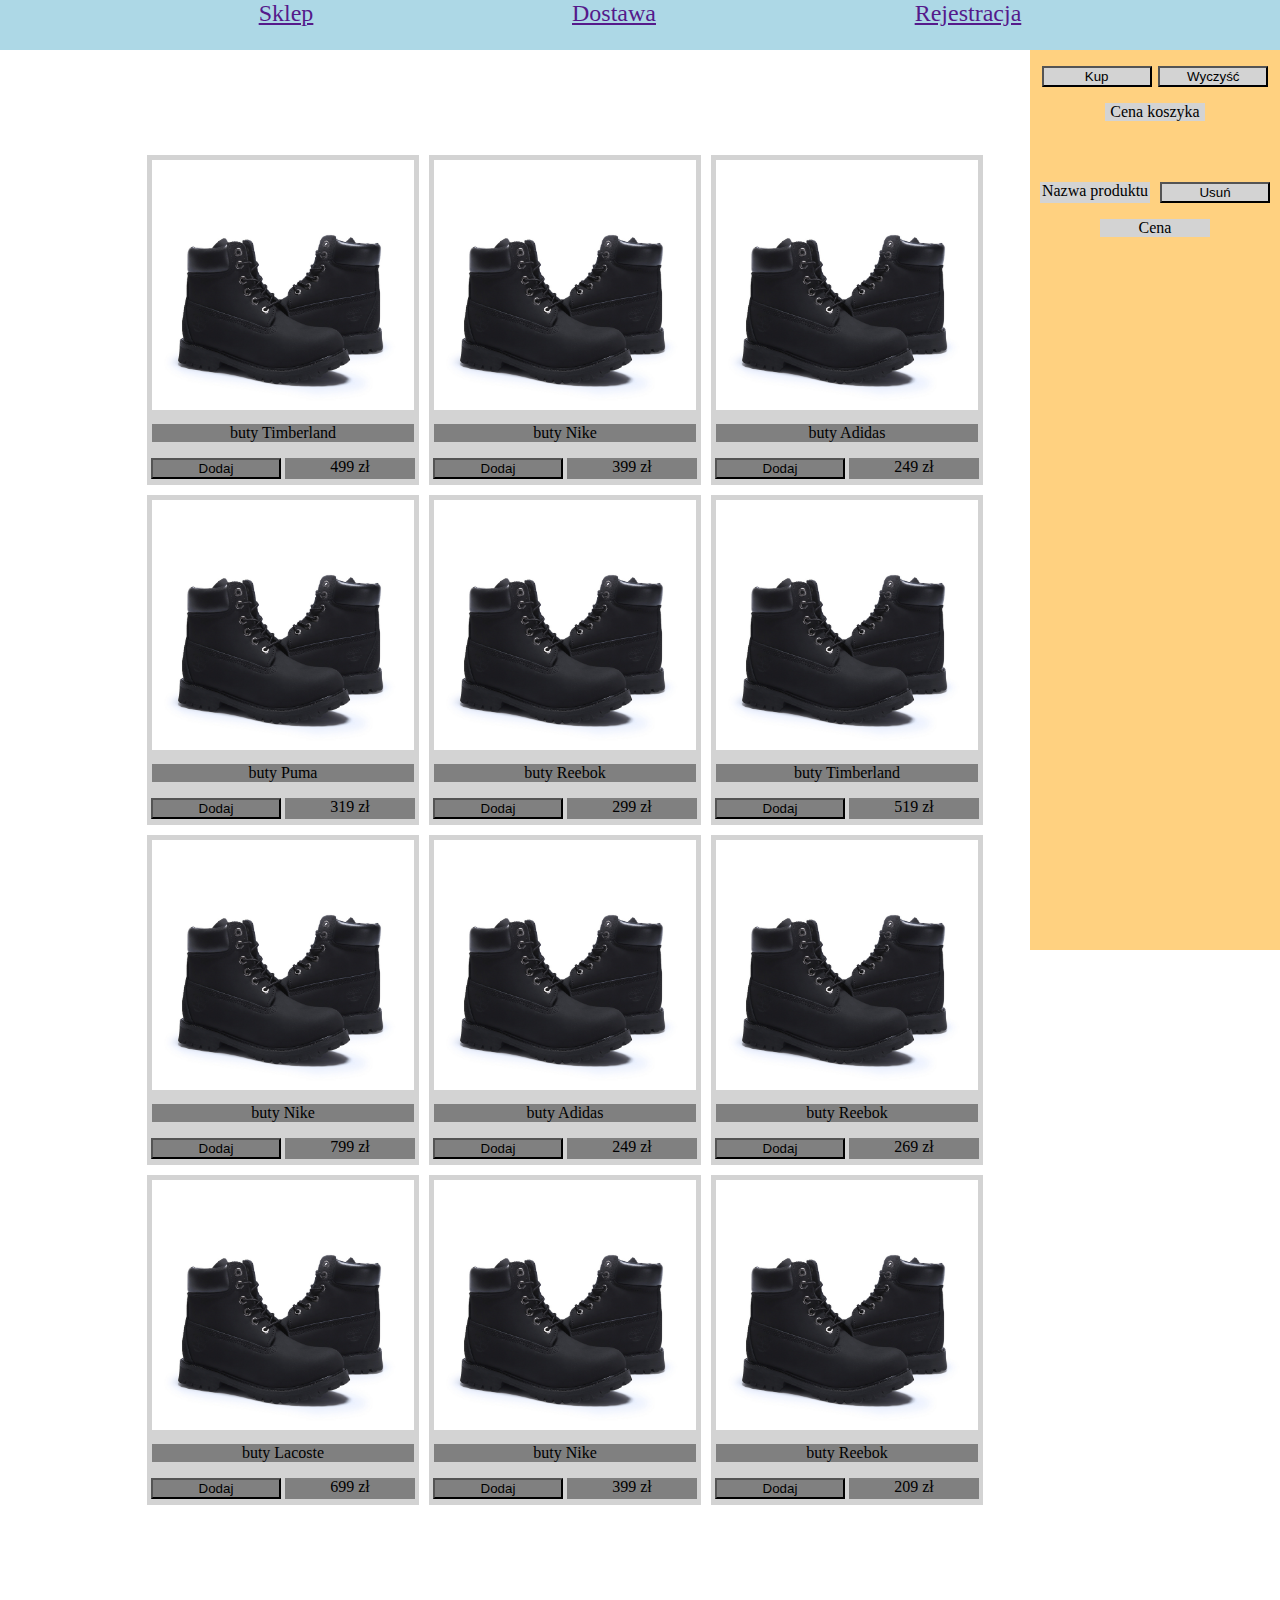
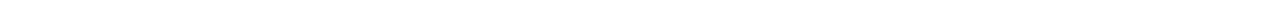
==== Zaliczenie/index.html @ 21847b8c "second commit" ====
<!DOCTYPE html>
<html lang="en">
<head>
    <meta charset="UTF-8">
    <title>Title</title>
    <link rel="stylesheet" href="styles.css">
    <script src="jquery-3.5.1.min.js"></script>
    <script src ="script.js"></script>
</head>
<body>

    <div class="container">
        <div class="menu">
                <span><a href="">Sklep</a></span>
                <span><a href="">Dostawa</a></span>
                <span><a href="">Rejestracja</a></span>
        </div>

        <div class="basket">
            <div class="box1">
            <p>
                <button id ="buy">Kup</button>
                <button id ="clear">Wyczyść</button>
            </p>
            <p>
                <span id ="basketPrice">Cena koszyka</span>
            </p>
            </div>

            <div id="box2">
                <p>
                    <span id ="nameB">Nazwa produktu</span>
                    <button id ="delete">Usuń</button>
                </p>
                <p>
                    <span id ="priceB">Cena</span>
                </p>
            </div>
        </div>

        <div class="items">
            <div class="box3">
                <img src="zadanie.jpg" alt="shoes"/>
                <span class="name">buty Timberland</span>
                <p>
                    <button class="add">Dodaj</button>
                    <span class="price">499 zł</span>
                </p>
            </div>

            <div class="box3">
                <img src="zadanie.jpg" alt="shoes"/>
                <span class="name">buty Nike</span>
                <p>
                    <button class="add">Dodaj</button>
                    <span class="price">399 zł</span>
                </p>
            </div>

            <div class="box3">
                <img src="zadanie.jpg" alt="shoes"/>
                <span class="name">buty Adidas</span>
                <p>
                    <button class="add">Dodaj</button>
                    <span class="price">249 zł</span>
                </p>
            </div>

            <div class="box3">
                <img src="zadanie.jpg" alt="shoes"/>
                <span class="name">buty Puma</span>
                <p>
                    <button class="add">Dodaj</button>
                    <span class="price">319 zł</span>
                </p>
            </div>

            <div class="box3">
                <img src="zadanie.jpg" alt="shoes"/>
                <span class="name">buty Reebok</span>
                <p>
                    <button class="add">Dodaj</button>
                    <span class="price">299 zł</span>
                </p>
            </div>

            <div class="box3">
                <img src="zadanie.jpg" alt="shoes"/>
                <span class="name">buty Timberland</span>
                <p>
                    <button class="add">Dodaj</button>
                    <span class="price">519 zł</span>
                </p>
            </div>

            <div class="box3">
                <img src="zadanie.jpg" alt="shoes"/>
                <span class="name">buty Nike</span>
                <p>
                    <button class="add">Dodaj</button>
                    <span class="price">799 zł</span>
                </p>
            </div>

            <div class="box3">
                <img src="zadanie.jpg" alt="shoes"/>
                <span class="name">buty Adidas</span>
                <p>
                    <button class="add">Dodaj</button>
                    <span class="price">249 zł</span>
                </p>
            </div>

            <div class="box3">
                <img src="zadanie.jpg" alt="shoes"/>
                <span class="name">buty Reebok</span>
                <p>
                    <button class="add">Dodaj</button>
                    <span class="price">269 zł</span>
                </p>
            </div>

            <div class="box3">
                <img src="zadanie.jpg" alt="shoes"/>
                <span class="name">buty Lacoste</span>
                <p>
                    <button class="add">Dodaj</button>
                    <span class="price">699 zł</span>
                </p>
            </div>

            <div class="box3">
                <img src="zadanie.jpg" alt="shoes"/>
                <span class="name">buty Nike</span>
                <p>
                    <button class="add">Dodaj</button>
                    <span class="price">399 zł</span>
                </p>
            </div>

            <div class="box3">
                <img src="zadanie.jpg" alt="shoes"/>
                <span class="name">buty Reebok</span>
                <p>
                    <button class="add">Dodaj</button>
                    <span class="price">209 zł</span>
                </p>
            </div>
        </div>
    </div>

</body>
</html>
---- Zaliczenie/styles.css ----
body {
    margin: 0;
}
.menu {
    display: flex;
    flex-direction: row;
    width: 100%;
    height: 50px;
    background-color: lightblue;
    justify-content: space-evenly;
    font-size: 1.5em;
}

p {
    display: flex;
    flex-direction: row;
    justify-content: space-evenly;
}

.basket {
    display: inline-block;
    width: 250px;
    height: 100vh;
    background-color: rgba(255,209,128);
    float: right;
    position: sticky;
    top: 0;
}

.box1 {
    height:100px;
    width: 240px;
    item-align: center;
    margin: 5px;
    justify-content: center;
}

#buy {
    width: 110px;
    background-color: lightgray;
    text-align: center;
}

#clear {
    width: 110px;
    background-color: lightgray;
    text-align: center;
}

#basketPrice {
    width: 100px;
    background-color: lightgray;
    text-align: center;
}

.box2 {
    height:100px;
    width: 240px;
    item-align: center;
    margin: 5px;
    justify-content: center;
}

#nameB {
    width: 110px;
    background-color: lightgray;
    text-align: center;
}

#delete {
    width: 110px;
    background-color: lightgray;
    text-align: center;
}

#priceB {
    width: 110px;
    background-color: lightgray;
    text-align: center;
}

.box3{
   height:330px;
   width: 272px;
   background-color: lightgray;
   item-align: center;
   margin: 5px;
   justify-content: center;
}

.items {
    display: flex;
    flex-direction: row;
    justify-content: center;
    margin: 100px;
    flex-wrap: wrap;
}

.items img {
    height: 250px;
    margin: 5px;
}

.name {
    display: flex;
    flex-direction: row;
    justify-content: center;
    background-color: gray;
    margin: 5px;
}

.add {
    width: 130px;
    background-color: gray;
    text-align: center;
}

.price {
    width: 130px;
    background-color: gray;
    text-align: center;
}
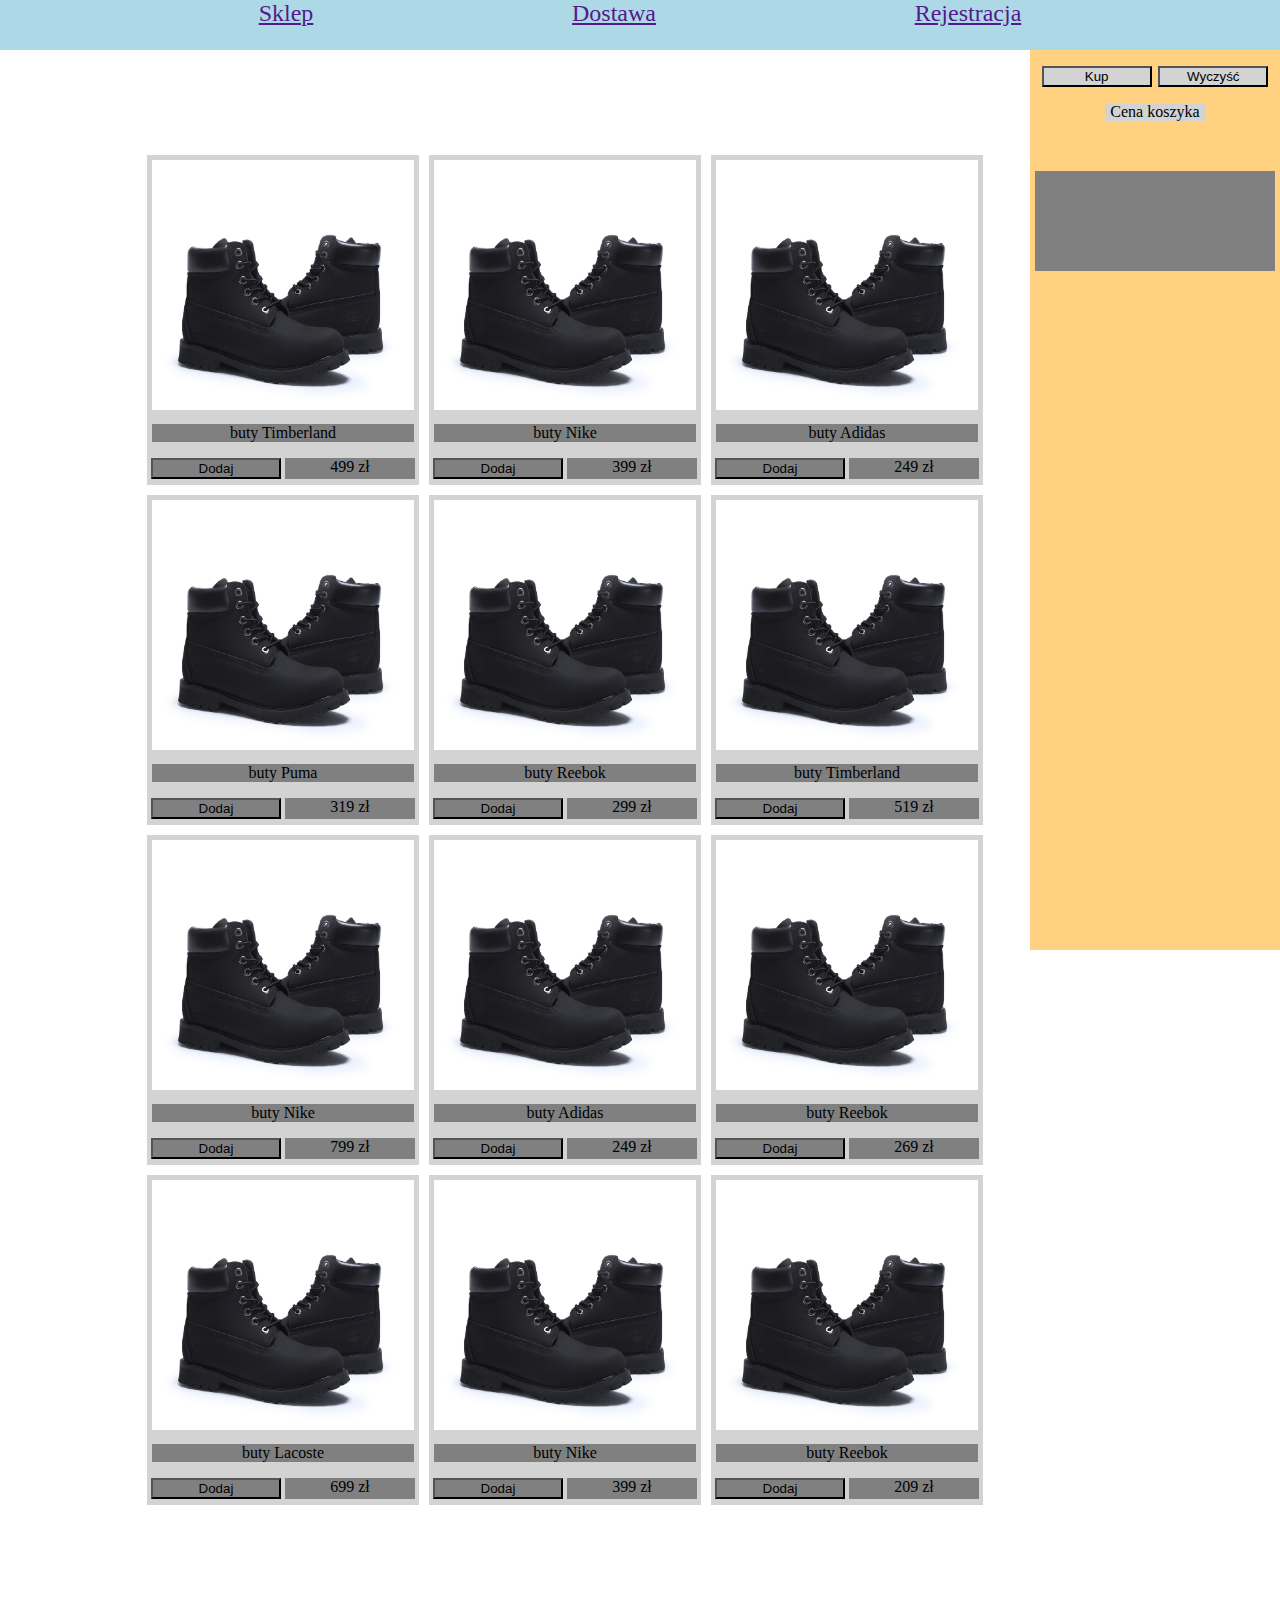
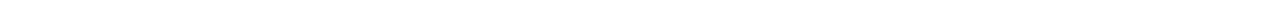
==== commit 46133342: "third commit" ====
--- a/Zaliczenie/index.html
+++ b/Zaliczenie/index.html
@@ -20,22 +20,14 @@
             <div class="box1">
             <p>
                 <button id ="buy">Kup</button>
-                <button id ="clear">Wyczyść</button>
+                <button id ="remove">Wyczyść</button>
             </p>
             <p>
                 <span id ="basketPrice">Cena koszyka</span>
             </p>
             </div>
 
-            <div id="box2">
-                <p>
-                    <span id ="nameB">Nazwa produktu</span>
-                    <button id ="delete">Usuń</button>
-                </p>
-                <p>
-                    <span id ="priceB">Cena</span>
-                </p>
-            </div>
+            <div id="box2"></div>
         </div>
 
         <div class="items">
--- a/Zaliczenie/styles.css
+++ b/Zaliczenie/styles.css
@@ -41,7 +41,7 @@
     text-align: center;
 }
 
-#clear {
+#remove {
     width: 110px;
     background-color: lightgray;
     text-align: center;
@@ -53,12 +53,13 @@
     text-align: center;
 }
 
-.box2 {
+#box2 {
     height:100px;
     width: 240px;
     item-align: center;
     margin: 5px;
     justify-content: center;
+    background-color: gray;
 }
 
 #nameB {
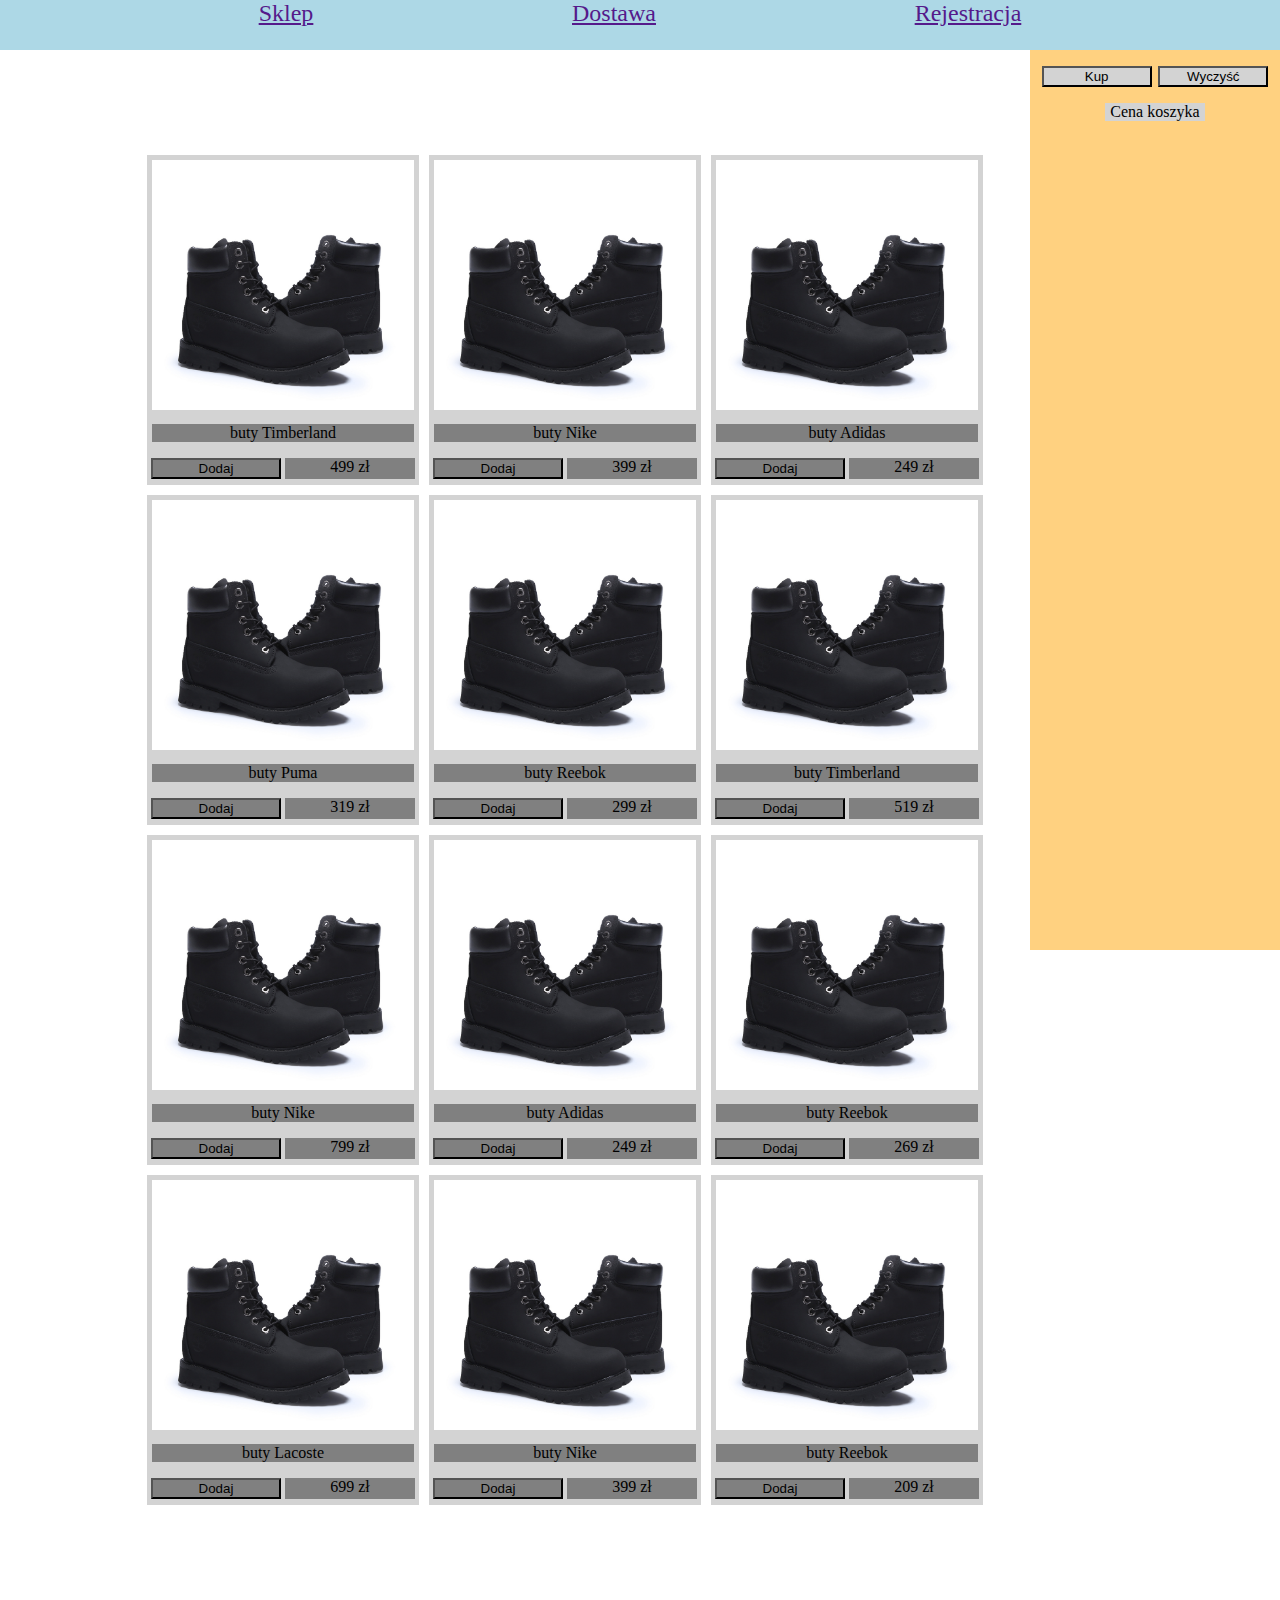
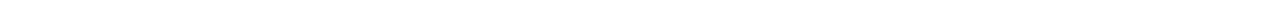
==== commit d8bc8028: "third commit" ====
--- a/Zaliczenie/index.html
+++ b/Zaliczenie/index.html
@@ -27,7 +27,7 @@
             </p>
             </div>
 
-            <div id="box2"></div>
+            <!--<div id="box2"></div>-->
         </div>
 
         <div class="items">
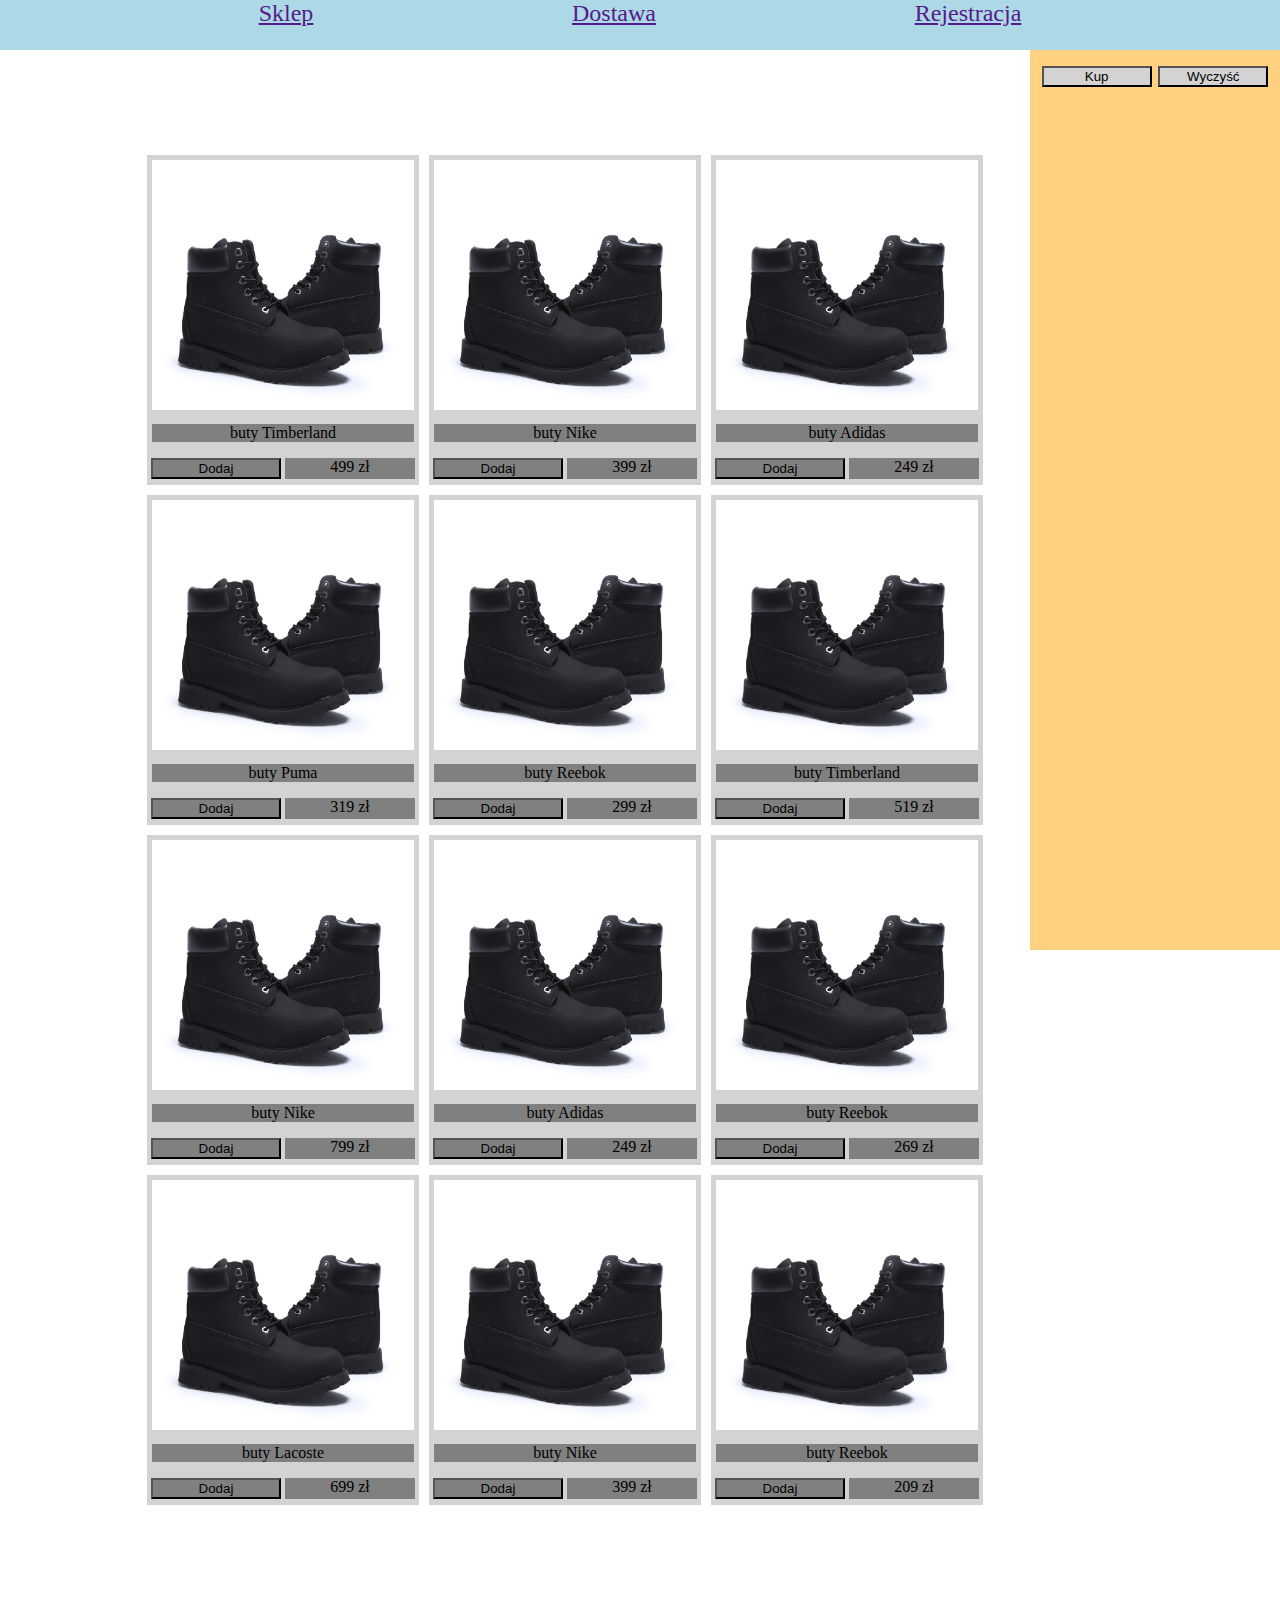
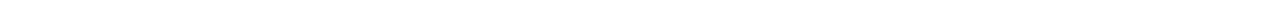
==== commit 9d9b6e76: "add button buy, remove, clearAll and window alert" ====
--- a/Zaliczenie/index.html
+++ b/Zaliczenie/index.html
@@ -5,141 +5,139 @@
     <title>Title</title>
     <link rel="stylesheet" href="styles.css">
     <script src="jquery-3.5.1.min.js"></script>
-    <script src ="script.js"></script>
+    <script src ="script2.js"></script>
 </head>
 <body>
 
-    <div class="container">
-        <div class="menu">
-                <span><a href="">Sklep</a></span>
-                <span><a href="">Dostawa</a></span>
-                <span><a href="">Rejestracja</a></span>
-        </div>
+<div class="container">
+    <div class="menu">
+        <span><a href="">Sklep</a></span>
+        <span><a href="">Dostawa</a></span>
+        <span><a href="">Rejestracja</a></span>
+    </div>
 
-        <div class="basket">
-            <div class="box1">
+    <div class="basket">
+        <div class="box1">
             <p>
                 <button id ="buy">Kup</button>
-                <button id ="remove">Wyczyść</button>
+                <button id ="removeAll">Wyczyść</button>
             </p>
             <p>
-                <span id ="basketPrice">Cena koszyka</span>
+                <span id ="basketPrice"></span>
             </p>
-            </div>
-
-            <!--<div id="box2"></div>-->
-        </div>
-
-        <div class="items">
-            <div class="box3">
-                <img src="zadanie.jpg" alt="shoes"/>
-                <span class="name">buty Timberland</span>
-                <p>
-                    <button class="add">Dodaj</button>
-                    <span class="price">499 zł</span>
-                </p>
-            </div>
-
-            <div class="box3">
-                <img src="zadanie.jpg" alt="shoes"/>
-                <span class="name">buty Nike</span>
-                <p>
-                    <button class="add">Dodaj</button>
-                    <span class="price">399 zł</span>
-                </p>
-            </div>
-
-            <div class="box3">
-                <img src="zadanie.jpg" alt="shoes"/>
-                <span class="name">buty Adidas</span>
-                <p>
-                    <button class="add">Dodaj</button>
-                    <span class="price">249 zł</span>
-                </p>
-            </div>
-
-            <div class="box3">
-                <img src="zadanie.jpg" alt="shoes"/>
-                <span class="name">buty Puma</span>
-                <p>
-                    <button class="add">Dodaj</button>
-                    <span class="price">319 zł</span>
-                </p>
-            </div>
-
-            <div class="box3">
-                <img src="zadanie.jpg" alt="shoes"/>
-                <span class="name">buty Reebok</span>
-                <p>
-                    <button class="add">Dodaj</button>
-                    <span class="price">299 zł</span>
-                </p>
-            </div>
-
-            <div class="box3">
-                <img src="zadanie.jpg" alt="shoes"/>
-                <span class="name">buty Timberland</span>
-                <p>
-                    <button class="add">Dodaj</button>
-                    <span class="price">519 zł</span>
-                </p>
-            </div>
-
-            <div class="box3">
-                <img src="zadanie.jpg" alt="shoes"/>
-                <span class="name">buty Nike</span>
-                <p>
-                    <button class="add">Dodaj</button>
-                    <span class="price">799 zł</span>
-                </p>
-            </div>
-
-            <div class="box3">
-                <img src="zadanie.jpg" alt="shoes"/>
-                <span class="name">buty Adidas</span>
-                <p>
-                    <button class="add">Dodaj</button>
-                    <span class="price">249 zł</span>
-                </p>
-            </div>
-
-            <div class="box3">
-                <img src="zadanie.jpg" alt="shoes"/>
-                <span class="name">buty Reebok</span>
-                <p>
-                    <button class="add">Dodaj</button>
-                    <span class="price">269 zł</span>
-                </p>
-            </div>
-
-            <div class="box3">
-                <img src="zadanie.jpg" alt="shoes"/>
-                <span class="name">buty Lacoste</span>
-                <p>
-                    <button class="add">Dodaj</button>
-                    <span class="price">699 zł</span>
-                </p>
-            </div>
-
-            <div class="box3">
-                <img src="zadanie.jpg" alt="shoes"/>
-                <span class="name">buty Nike</span>
-                <p>
-                    <button class="add">Dodaj</button>
-                    <span class="price">399 zł</span>
-                </p>
-            </div>
-
-            <div class="box3">
-                <img src="zadanie.jpg" alt="shoes"/>
-                <span class="name">buty Reebok</span>
-                <p>
-                    <button class="add">Dodaj</button>
-                    <span class="price">209 zł</span>
-                </p>
-            </div>
         </div>
     </div>
 
+    <div class="items">
+        <div class="box3">
+            <img src="zadanie.jpg" alt="shoes"/>
+            <span class="name">buty Timberland</span>
+            <p>
+                <button class="add">Dodaj</button>
+                <span class="price">499 zł</span>
+            </p>
+        </div>
+
+        <div class="box3">
+            <img src="zadanie.jpg" alt="shoes"/>
+            <span class="name">buty Nike</span>
+            <p>
+                <button class="add">Dodaj</button>
+                <span class="price">399 zł</span>
+            </p>
+        </div>
+
+        <div class="box3">
+            <img src="zadanie.jpg" alt="shoes"/>
+            <span class="name">buty Adidas</span>
+            <p>
+                <button class="add">Dodaj</button>
+                <span class="price">249 zł</span>
+            </p>
+        </div>
+
+        <div class="box3">
+            <img src="zadanie.jpg" alt="shoes"/>
+            <span class="name">buty Puma</span>
+            <p>
+                <button class="add">Dodaj</button>
+                <span class="price">319 zł</span>
+            </p>
+        </div>
+
+        <div class="box3">
+            <img src="zadanie.jpg" alt="shoes"/>
+            <span class="name">buty Reebok</span>
+            <p>
+                <button class="add">Dodaj</button>
+                <span class="price">299 zł</span>
+            </p>
+        </div>
+
+        <div class="box3">
+            <img src="zadanie.jpg" alt="shoes"/>
+            <span class="name">buty Timberland</span>
+            <p>
+                <button class="add">Dodaj</button>
+                <span class="price">519 zł</span>
+            </p>
+        </div>
+
+        <div class="box3">
+            <img src="zadanie.jpg" alt="shoes"/>
+            <span class="name">buty Nike</span>
+            <p>
+                <button class="add">Dodaj</button>
+                <span class="price">799 zł</span>
+            </p>
+        </div>
+
+        <div class="box3">
+            <img src="zadanie.jpg" alt="shoes"/>
+            <span class="name">buty Adidas</span>
+            <p>
+                <button class="add">Dodaj</button>
+                <span class="price">249 zł</span>
+            </p>
+        </div>
+
+        <div class="box3">
+            <img src="zadanie.jpg" alt="shoes"/>
+            <span class="name">buty Reebok</span>
+            <p>
+                <button class="add">Dodaj</button>
+                <span class="price">269 zł</span>
+            </p>
+        </div>
+
+        <div class="box3">
+            <img src="zadanie.jpg" alt="shoes"/>
+            <span class="name">buty Lacoste</span>
+            <p>
+                <button class="add">Dodaj</button>
+                <span class="price">699 zł</span>
+            </p>
+        </div>
+
+        <div class="box3">
+            <img src="zadanie.jpg" alt="shoes"/>
+            <span class="name">buty Nike</span>
+            <p>
+                <button class="add">Dodaj</button>
+                <span class="price">399 zł</span>
+            </p>
+        </div>
+
+        <div class="box3">
+            <img src="zadanie.jpg" alt="shoes"/>
+            <span class="name">buty Reebok</span>
+            <p>
+                <button class="add">Dodaj</button>
+                <span class="price">209 zł</span>
+            </p>
+        </div>
+    </div>
+</div>
+
 </body>
 </html>--- a/Zaliczenie/styles.css
+++ b/Zaliczenie/styles.css
@@ -41,7 +41,7 @@
     text-align: center;
 }
 
-#remove {
+#removeAll {
     width: 110px;
     background-color: lightgray;
     text-align: center;
@@ -53,8 +53,8 @@
     text-align: center;
 }
 
-#box2 {
-    height:100px;
+.box2 {
+    height:70px;
     width: 240px;
     item-align: center;
     margin: 5px;
@@ -68,7 +68,7 @@
     text-align: center;
 }
 
-#delete {
+.delete {
     width: 110px;
     background-color: lightgray;
     text-align: center;
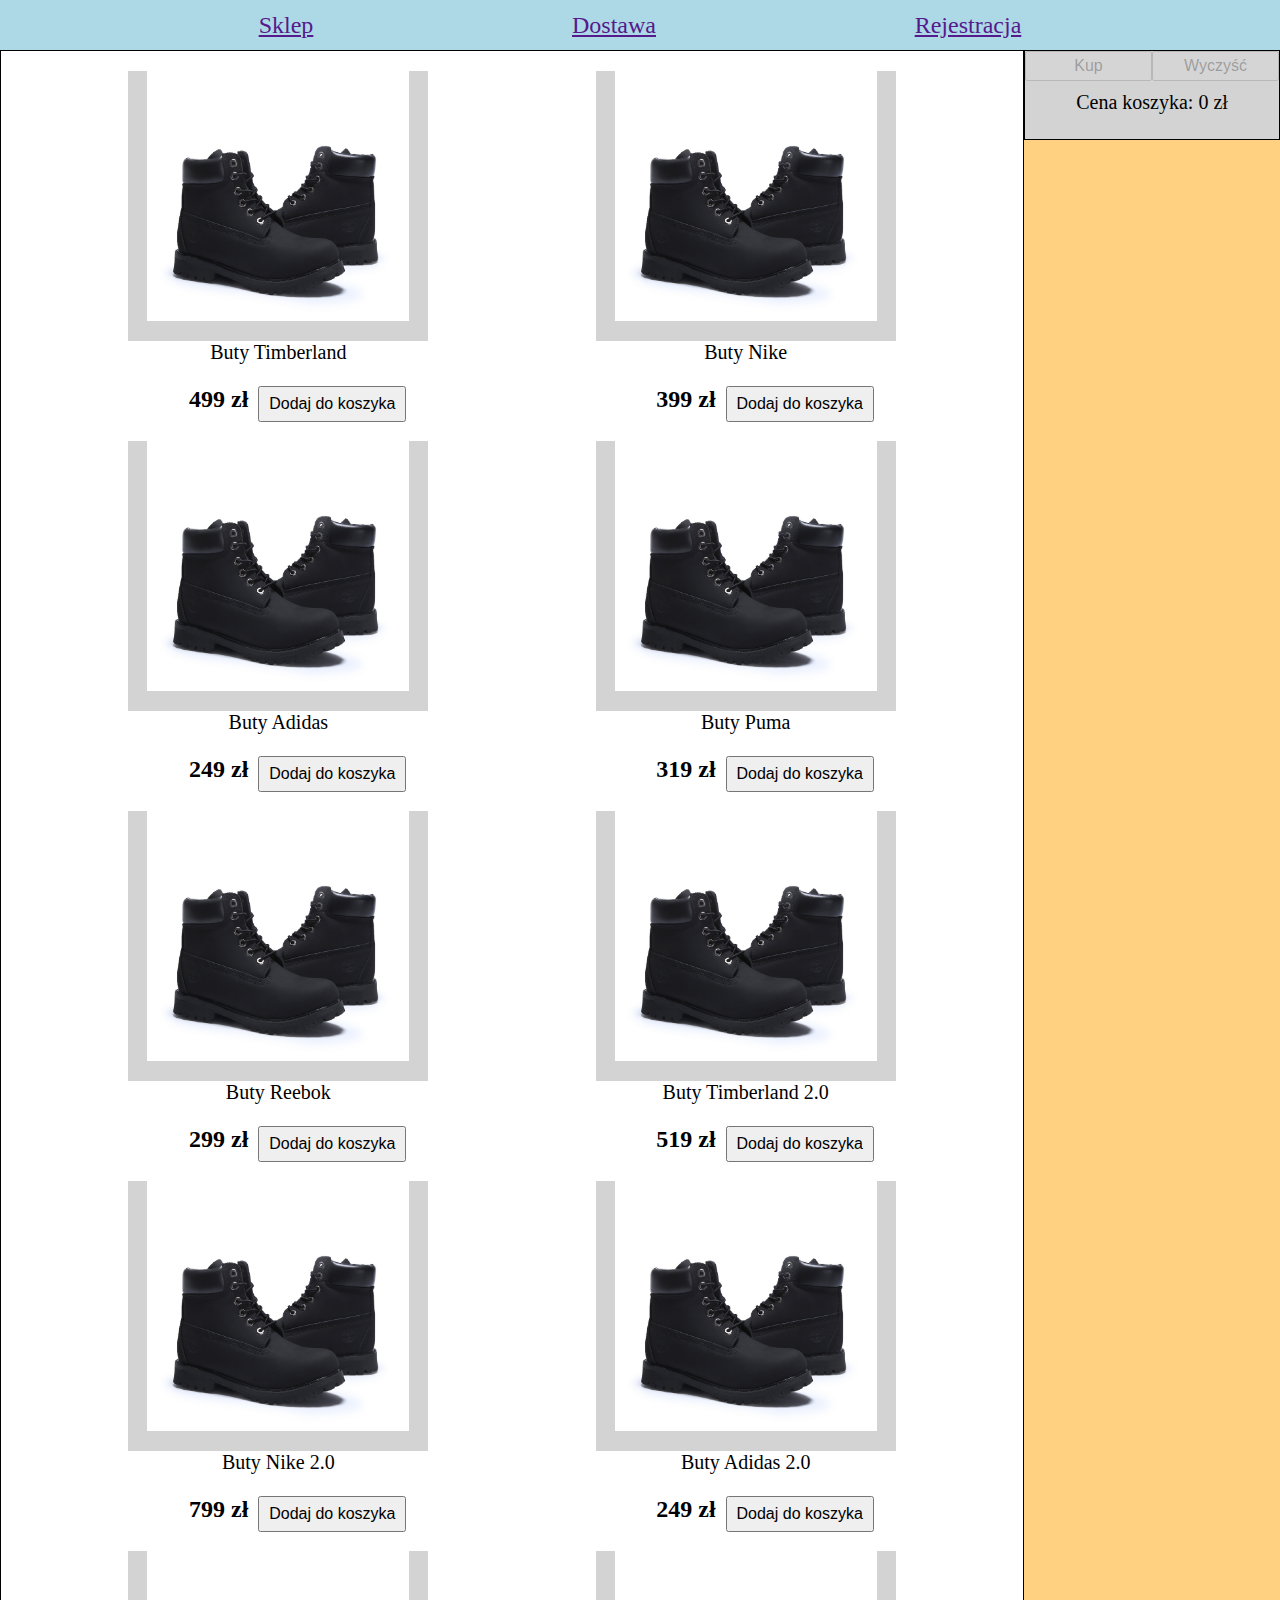
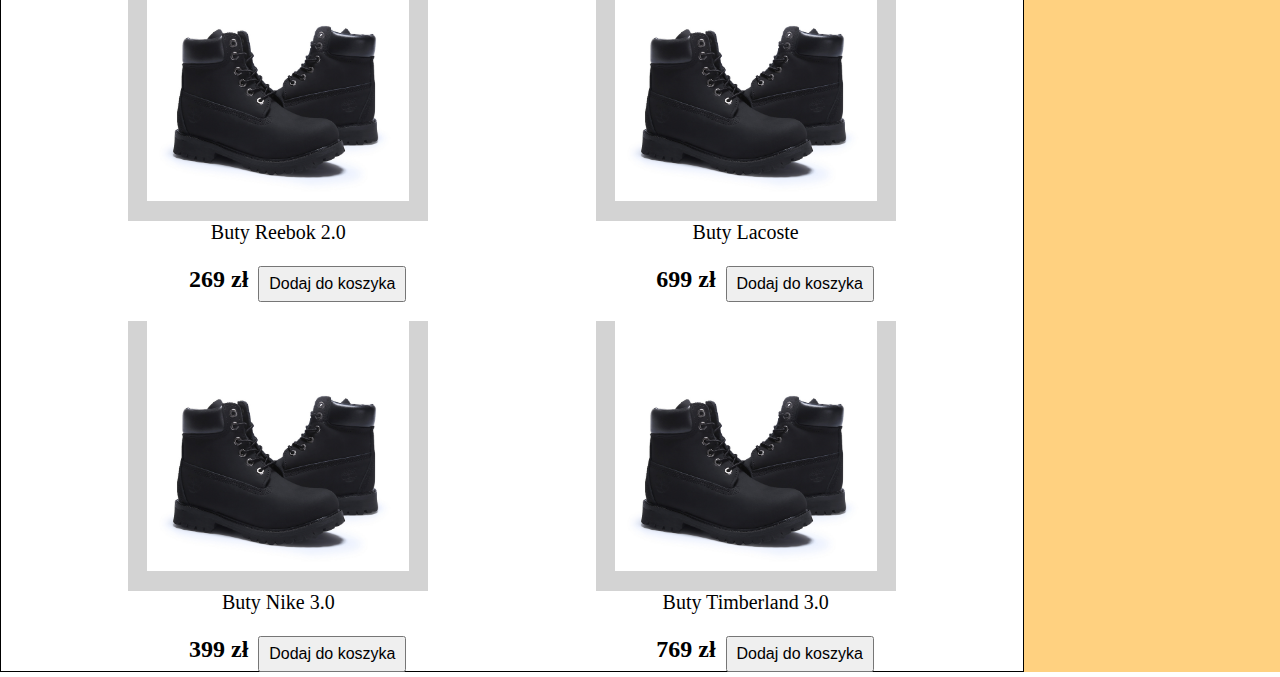
==== commit 289fa186: "Poprawienie projektu" ====
--- a/Zaliczenie/index.html
+++ b/Zaliczenie/index.html
@@ -4,140 +4,126 @@
     <meta charset="UTF-8">
     <title>Title</title>
     <link rel="stylesheet" href="styles.css">
-    <script src="jquery-3.5.1.min.js"></script>
-    <script src ="script2.js"></script>
+    <script src="script.js"></script>
 </head>
 <body>
+<div id="menu">
+    <a href="">Sklep</a>
+    <a href="">Dostawa</a>
+    <a href="">Rejestracja</a>
+</div>
 
-<div class="container">
-    <div class="menu">
-        <span><a href="">Sklep</a></span>
-        <span><a href="">Dostawa</a></span>
-        <span><a href="">Rejestracja</a></span>
-    </div>
-
-    <div class="basket">
-        <div class="box1">
-            <p>
-                <button id ="buy">Kup</button>
-                <button id ="removeAll">Wyczyść</button>
-            </p>
-            <p>
-                <span id ="basketPrice"></span>
-            </p>
+<div id="shoe-shop">
+    <div id="product-list">
+        <div class="item">
+            <div class="item-photo"><img src="zadanie.jpg" alt="shoes"/></div>
+            <div class="item-name">Buty Timberland</div>
+            <div class="add-price">
+                <div class="item-price">499 zł</div>
+                <button class="btn-add">Dodaj do koszyka</button>
+            </div>
+        </div>
+        <div class="item">
+            <div class="item-photo"><img src="zadanie.jpg" alt="shoes"/></div>
+            <div class="item-name">Buty Nike</div>
+            <div class="add-price">
+                <div class="item-price">399 zł</div>
+                <button class="btn-add">Dodaj do koszyka</button>
+            </div>
+        </div>
+        <div class="item">
+            <div class="item-photo"><img src="zadanie.jpg" alt="shoes"/></div>
+            <div class="item-name">Buty Adidas</div>
+            <div class="add-price">
+                <div class="item-price">249 zł</div>
+                <button class="btn-add">Dodaj do koszyka</button>
+            </div>
+        </div>
+        <div class="item">
+            <div class="item-photo"><img src="zadanie.jpg" alt="shoes"/></div>
+            <div class="item-name">Buty Puma</div>
+            <div class="add-price">
+                <div class="item-price">319 zł</div>
+                <button class="btn-add">Dodaj do koszyka</button>
+            </div>
+        </div>
+        <div class="item">
+            <div class="item-photo"><img src="zadanie.jpg" alt="shoes"/></div>
+            <div class="item-name">Buty Reebok</div>
+            <div class="add-price">
+                <div class="item-price">299 zł</div>
+                <button class="btn-add">Dodaj do koszyka</button>
+            </div>
+        </div>
+        <div class="item">
+            <div class="item-photo"><img src="zadanie.jpg" alt="shoes"/></div>
+            <div class="item-name">Buty Timberland 2.0 </div>
+            <div class="add-price">
+                <div class="item-price">519 zł</div>
+                <button class="btn-add">Dodaj do koszyka</button>
+            </div>
+        </div>
+        <div class="item">
+            <div class="item-photo"><img src="zadanie.jpg" alt="shoes"/></div>
+            <div class="item-name">Buty Nike 2.0</div>
+            <div class="add-price">
+                <div class="item-price">799 zł</div>
+                <button class="btn-add">Dodaj do koszyka</button>
+            </div>
+        </div>
+        <div class="item">
+            <div class="item-photo"><img src="zadanie.jpg" alt="shoes"/></div>
+            <div class="item-name">Buty Adidas 2.0</div>
+            <div class="add-price">
+                <div class="item-price">249 zł</div>
+                <button class="btn-add">Dodaj do koszyka</button>
+            </div>
+        </div>
+        <div class="item">
+            <div class="item-photo"><img src="zadanie.jpg" alt="shoes"/></div>
+            <div class="item-name">Buty Reebok 2.0</div>
+            <div class="add-price">
+                <div class="item-price">269 zł</div>
+                <button class="btn-add">Dodaj do koszyka</button>
+            </div>
+        </div>
+        <div class="item">
+            <div class="item-photo"><img src="zadanie.jpg" alt="shoes"/></div>
+            <div class="item-name">Buty Lacoste</div>
+            <div class="add-price">
+                <div class="item-price">699 zł</div>
+                <button class="btn-add">Dodaj do koszyka</button>
+            </div>
+        </div>
+        <div class="item">
+            <div class="item-photo"><img src="zadanie.jpg" alt="shoes"/></div>
+            <div class="item-name">Buty Nike 3.0</div>
+            <div class="add-price">
+                <div class="item-price">399 zł</div>
+                <button class="btn-add">Dodaj do koszyka</button>
+            </div>
+        </div>
+        <div class="item">
+            <div class="item-photo"><img src="zadanie.jpg" alt="shoes"/></div>
+            <div class="item-name">Buty Timberland 3.0</div>
+            <div class="add-price">
+                <div class="item-price">769 zł</div>
+                <button class="btn-add">Dodaj do koszyka</button>
+            </div>
         </div>
     </div>
 
-    <div class="items">
-        <div class="box3">
-            <img src="zadanie.jpg" alt="shoes"/>
-            <span class="name">buty Timberland</span>
-            <p>
-                <button class="add">Dodaj</button>
-                <span class="price">499 zł</span>
-            </p>
+    <div id="shopping-cart">
+        <div id="buy-clear-price">
+            <div id="buy-clear">
+                <button id="btn-buy">Kup</button>
+                <button id="btn-clear">Wyczyść</button>
+            </div>
+            <div id="cart-price">Cena koszyka: 0 zł</div>
         </div>
+        <div id="basket-items"></div>
+    </div>
 
-        <div class="box3">
-            <img src="zadanie.jpg" alt="shoes"/>
-            <span class="name">buty Nike</span>
-            <p>
-                <button class="add">Dodaj</button>
-                <span class="price">399 zł</span>
-            </p>
-        </div>
-
-        <div class="box3">
-            <img src="zadanie.jpg" alt="shoes"/>
-            <span class="name">buty Adidas</span>
-            <p>
-                <button class="add">Dodaj</button>
-                <span class="price">249 zł</span>
-            </p>
-        </div>
-
-        <div class="box3">
-            <img src="zadanie.jpg" alt="shoes"/>
-            <span class="name">buty Puma</span>
-            <p>
-                <button class="add">Dodaj</button>
-                <span class="price">319 zł</span>
-            </p>
-        </div>
-
-        <div class="box3">
-            <img src="zadanie.jpg" alt="shoes"/>
-            <span class="name">buty Reebok</span>
-            <p>
-                <button class="add">Dodaj</button>
-                <span class="price">299 zł</span>
-            </p>
-        </div>
-
-        <div class="box3">
-            <img src="zadanie.jpg" alt="shoes"/>
-            <span class="name">buty Timberland</span>
-            <p>
-                <button class="add">Dodaj</button>
-                <span class="price">519 zł</span>
-            </p>
-        </div>
-
-        <div class="box3">
-            <img src="zadanie.jpg" alt="shoes"/>
-            <span class="name">buty Nike</span>
-            <p>
-                <button class="add">Dodaj</button>
-                <span class="price">799 zł</span>
-            </p>
-        </div>
-
-        <div class="box3">
-            <img src="zadanie.jpg" alt="shoes"/>
-            <span class="name">buty Adidas</span>
-            <p>
-                <button class="add">Dodaj</button>
-                <span class="price">249 zł</span>
-            </p>
-        </div>
-
-        <div class="box3">
-            <img src="zadanie.jpg" alt="shoes"/>
-            <span class="name">buty Reebok</span>
-            <p>
-                <button class="add">Dodaj</button>
-                <span class="price">269 zł</span>
-            </p>
-        </div>
-
-        <div class="box3">
-            <img src="zadanie.jpg" alt="shoes"/>
-            <span class="name">buty Lacoste</span>
-            <p>
-                <button class="add">Dodaj</button>
-                <span class="price">699 zł</span>
-            </p>
-        </div>
-
-        <div class="box3">
-            <img src="zadanie.jpg" alt="shoes"/>
-            <span class="name">buty Nike</span>
-            <p>
-                <button class="add">Dodaj</button>
-                <span class="price">399 zł</span>
-            </p>
-        </div>
-
-        <div class="box3">
-            <img src="zadanie.jpg" alt="shoes"/>
-            <span class="name">buty Reebok</span>
-            <p>
-                <button class="add">Dodaj</button>
-                <span class="price">209 zł</span>
-            </p>
-        </div>
-    </div>
 </div>
-
 </body>
-</html>+</html>
--- a/Zaliczenie/styles.css
+++ b/Zaliczenie/styles.css
@@ -1,9 +1,11 @@
 body {
     margin: 0;
 }
-.menu {
+
+#menu {
     display: flex;
-    flex-direction: row;
+    justify-content: space-evenly;
+    align-items: center;
     width: 100%;
     height: 50px;
     background-color: lightblue;
@@ -11,113 +13,150 @@
     font-size: 1.5em;
 }
 
-p {
+#shoe-shop {
     display: flex;
-    flex-direction: row;
-    justify-content: space-evenly;
 }
 
-.basket {
-    display: inline-block;
-    width: 250px;
-    height: 100vh;
-    background-color: rgba(255,209,128);
-    float: right;
-    position: sticky;
-    top: 0;
+#product-list {
+    display: flex;
+    flex-wrap: wrap;
+    justify-content: space-evenly;
+    width: 80%;
+    border: 1px solid black;
+    box-sizing: border-box;
 }
 
-.box1 {
-    height:100px;
-    width: 240px;
-    item-align: center;
-    margin: 5px;
-    justify-content: center;
-}
-
-#buy {
-    width: 110px;
-    background-color: lightgray;
+.item {
+    width: 340px;
+    height: 330px;
+    margin: 20px;
     text-align: center;
 }
 
-#removeAll {
-    width: 110px;
+.item-photo {
+    width: 300px;
+    height: 270px;
     background-color: lightgray;
+    margin: auto;
+}
+
+img {
+    width: auto;
+    height: 250px;
+
+}
+
+.item-name {
+    width: 200px;
+    height: 40px;
+    margin: auto;
+    font-size: 20px;
+}
+
+.add-price {
+    display: flex;
+}
+
+.item-price {
+    width: 135px;
+    height: 10px;
+    margin: 5px;
+    font-weight: bold;
+    font-size: 24px;
+    text-align: right;
+}
+
+#product-list button {
+    width: 148px;
+    height: 36px;
+    cursor: pointer;
+    font-size: 16px;
+    margin: 5px;
+}
+
+#shopping-cart {
+    width: 20%;
+    height: auto;
+    background-color: rgb(255,209,128);
+}
+
+#buy-clear-price {
+    width: 100%;
+    height: 90px;
+    border: 1px solid black;
+    box-sizing: border-box;
+    background-color: lightgrey;
+}
+
+#buy-clear {
+    display: flex;
+    width: 100%;
+    height: auto;
+    margin: auto;
+    justify-content: space-between;
+    background-color: lightgrey;
+}
+
+#buy-clear-price button {
+    width: 140px;
+    height: 30px;
+    cursor: pointer;
+    font-size: 16px;
+}
+
+#cart-price {
+    width: calc(100% - 20px);
+    height: auto;
+    margin: 10px;
+    font-size: 20px;
     text-align: center;
 }
 
-#basketPrice {
-    width: 100px;
-    background-color: lightgray;
-    text-align: center;
+#basket-items {
+    width: calc(100% - 4px);
+    margin: 2px;
+    background-color: beige;
 }
 
-.box2 {
-    height:70px;
-    width: 240px;
-    item-align: center;
-    margin: 5px;
-    justify-content: center;
-    background-color: gray;
+.basket-item {
+    display: flex;
+    flex-wrap: wrap;
+    justify-content: space-between;
+    width: 100%;
+    margin-top: 1px;
 }
 
-#nameB {
-    width: 110px;
-    background-color: lightgray;
-    text-align: center;
+.basket-item-name_rem {
+    display: flex;
+    justify-content: space-between;
+    width: 100%;
+    background-color: beige;
 }
 
-.delete {
-    width: 110px;
-    background-color: lightgray;
+.basket-item-name {
+    width: calc(100% - 10px);
+    height: 30px;
+    margin: 5px;
     text-align: center;
+    line-height: 30px;
+    font-size: 18px;
+    background-color: bisque;
 }
 
-#priceB {
-    width: 110px;
-    background-color: lightgray;
-    text-align: center;
+#basket-items button {
+    width: 75px;
+    height: 30px;
+    cursor: pointer;
+    margin: 3px;
+    font-size: 18px;
 }
 
-.box3{
-   height:330px;
-   width: 272px;
-   background-color: lightgray;
-   item-align: center;
-   margin: 5px;
-   justify-content: center;
+.basket-item-price {
+    width: calc(100% - 10px);
+    height: 30px;
+    margin: 5px;
+    text-align: center;
+    line-height: 30px;
+    font-size: 18px;
+    background-color: bisque;
 }
-
-.items {
-    display: flex;
-    flex-direction: row;
-    justify-content: center;
-    margin: 100px;
-    flex-wrap: wrap;
-}
-
-.items img {
-    height: 250px;
-    margin: 5px;
-}
-
-.name {
-    display: flex;
-    flex-direction: row;
-    justify-content: center;
-    background-color: gray;
-    margin: 5px;
-}
-
-.add {
-    width: 130px;
-    background-color: gray;
-    text-align: center;
-}
-
-.price {
-    width: 130px;
-    background-color: gray;
-    text-align: center;
-}
